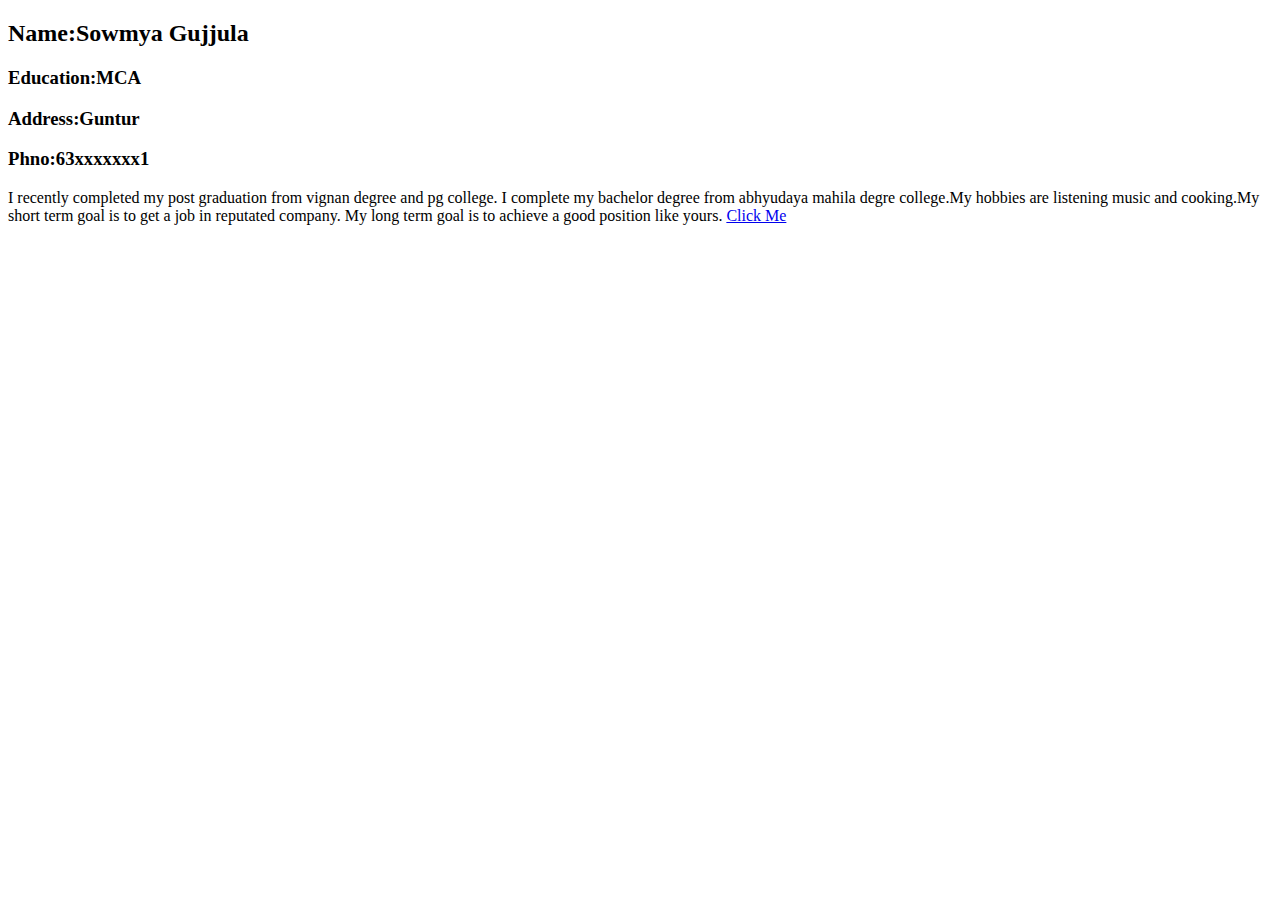
==== index.html @ cb4993e5 "update" ====
<!DOCTYPE html>
<html lang="eng">
    <head>
        <title>Personal Details</title>
    </head>
    <body>
        
        <h2>Name:Sowmya Gujjula</h2>
        <h3>Education:MCA</h3>
        <h3>Address:Guntur</h3>
        <h3>Phno:63xxxxxxx1</h3>
        <p>I recently completed my post graduation from vignan degree and pg college.
            I complete my bachelor degree from abhyudaya mahila degre college.My hobbies are listening music and cooking.My short term goal is to get a job in reputated company.
            My long term goal is to achieve a good position like yours.
        <a href="https://github.com/Sowmya-gujjula" target="_blank">Click Me</a>
    </body>
</html>
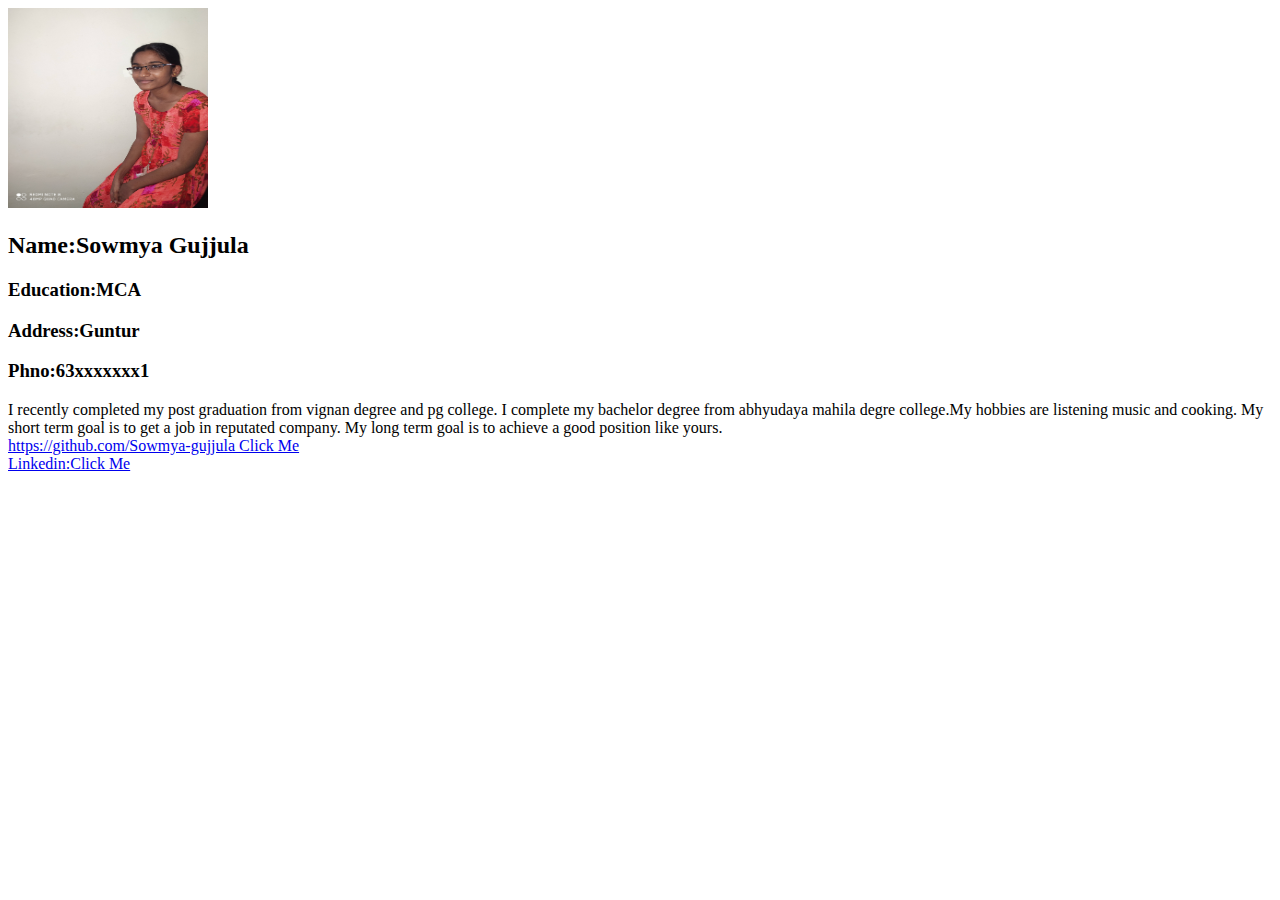
==== commit 84b5184b: "update" ====
--- a/index.html
+++ b/index.html
@@ -4,14 +4,16 @@
         <title>Personal Details</title>
     </head>
     <body>
-        
+        <img src="./IMG_20201022_175046.jpg" alt="My img" height="200" width="200">
         <h2>Name:Sowmya Gujjula</h2>
         <h3>Education:MCA</h3>
         <h3>Address:Guntur</h3>
         <h3>Phno:63xxxxxxx1</h3>
         <p>I recently completed my post graduation from vignan degree and pg college.
-            I complete my bachelor degree from abhyudaya mahila degre college.My hobbies are listening music and cooking.My short term goal is to get a job in reputated company.
-            My long term goal is to achieve a good position like yours.
-        <a href="https://github.com/Sowmya-gujjula" target="_blank">Click Me</a>
+            I complete my bachelor degree from abhyudaya mahila degre college.My hobbies are listening music and cooking.
+            My short term goal is to get a job in reputated company.
+            My long term goal is to achieve a good position like yours.<br>
+        <a href="https://github.com/Sowmya-gujjula" target="_blank">https://github.com/Sowmya-gujjula Click Me </a><br>
+        <a href="https://www.linkedin.com/in/sowmya-gujjula-7b672b273" target="_blank">Linkedin:Click Me</a>    
     </body>
 </html>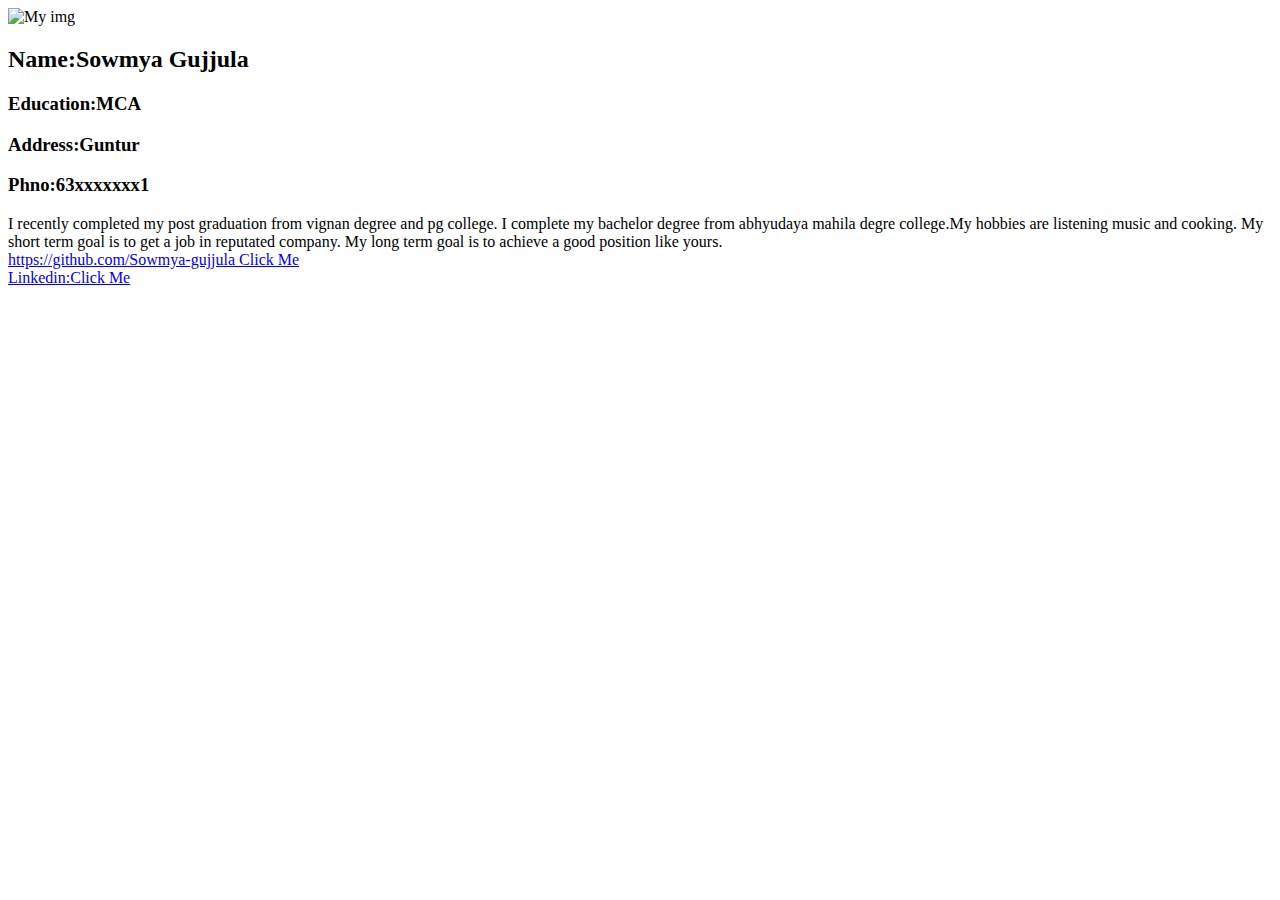
==== commit 7d14e314: "changes" ====
--- a/index.html
+++ b/index.html
@@ -4,7 +4,7 @@
         <title>Personal Details</title>
     </head>
     <body>
-        <img src="./IMG_20201022_175046.jpg" alt="My img" height="200" width="200">
+        <img src="https://cdn4.sharechat.com/drawinggirleasydrawing_1480e153_1643466025616_sc_cmprsd_40.jpg?tenant=sc&referrer=pwa-sharechat-service&f=rsd_40.jpg" alt="My img" height="200" width="200">
         <h2>Name:Sowmya Gujjula</h2>
         <h3>Education:MCA</h3>
         <h3>Address:Guntur</h3>
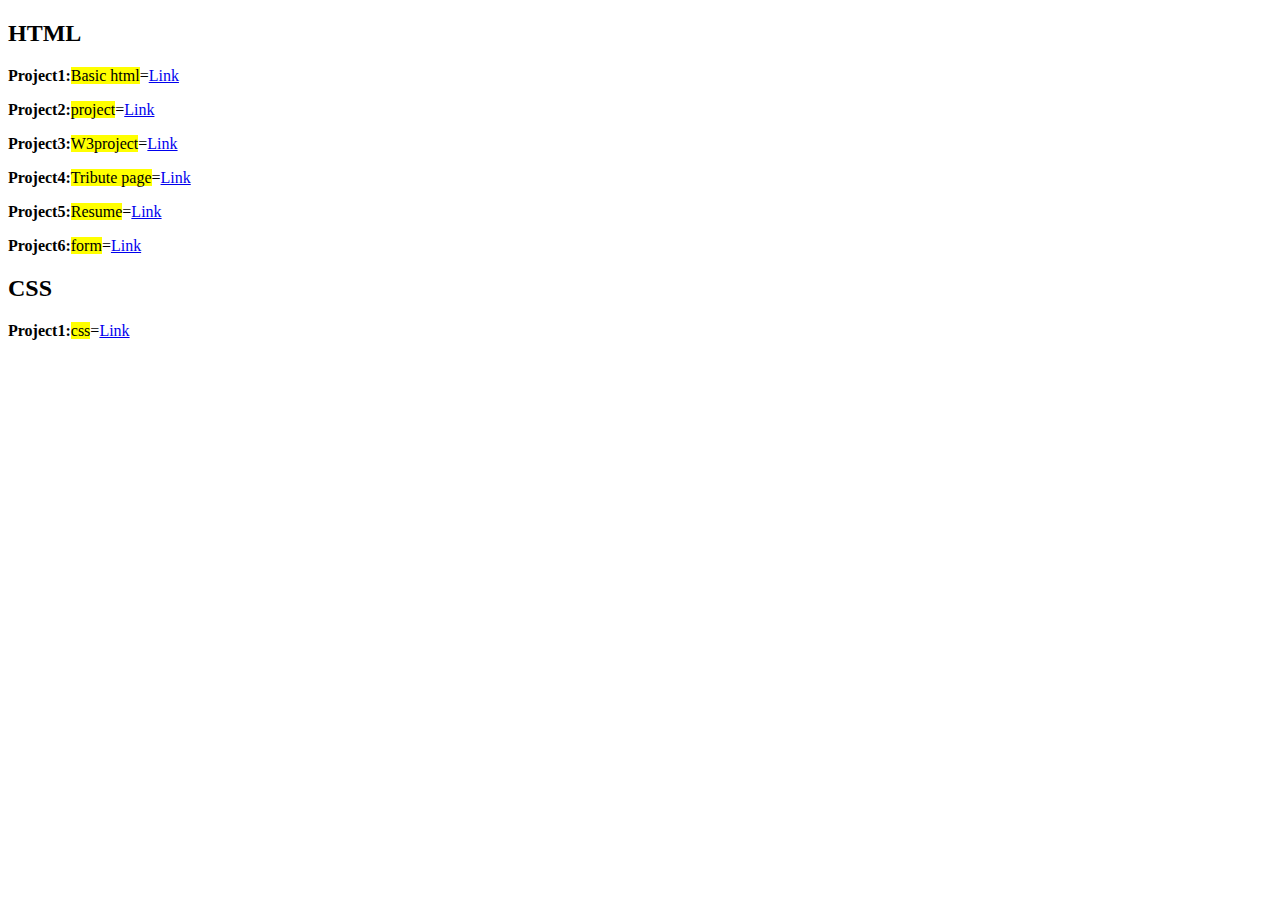
==== commit 6c66368e: "Group" ====
--- a/index.html
+++ b/index.html
@@ -1,19 +1,17 @@
 <!DOCTYPE html>
 <html lang="eng">
     <head>
-        <title>Personal Details</title>
+        <title>Document</title>
     </head>
     <body>
-        <img src="https://cdn4.sharechat.com/drawinggirleasydrawing_1480e153_1643466025616_sc_cmprsd_40.jpg?tenant=sc&referrer=pwa-sharechat-service&f=rsd_40.jpg" alt="My img" height="200" width="200">
-        <h2>Name:Sowmya Gujjula</h2>
-        <h3>Education:MCA</h3>
-        <h3>Address:Guntur</h3>
-        <h3>Phno:63xxxxxxx1</h3>
-        <p>I recently completed my post graduation from vignan degree and pg college.
-            I complete my bachelor degree from abhyudaya mahila degre college.My hobbies are listening music and cooking.
-            My short term goal is to get a job in reputated company.
-            My long term goal is to achieve a good position like yours.<br>
-        <a href="https://github.com/Sowmya-gujjula" target="_blank">https://github.com/Sowmya-gujjula Click Me </a><br>
-        <a href="https://www.linkedin.com/in/sowmya-gujjula-7b672b273" target="_blank">Linkedin:Click Me</a>    
+        <h2><b>HTML</b></h2>
+        <p><b>Project1:</b><mark>Basic html</mark>=<a href="http://127.0.0.1:5500/Basic%20html/index.html">Link</a></p>
+        <p><b>Project2:</b><mark>project</mark>=<a href="http://127.0.0.1:5500/project/index.html">Link</a></p>
+        <p><b>Project3:</b><mark>W3project</mark>=<a href="http://127.0.0.1:5500/W3project/index.html">Link</a></p>
+        <p><b>Project4:</b><mark>Tribute page</mark>=<a href="http://127.0.0.1:5500/Tribute%20page/index.html">Link</a></p>
+        <p><b>Project5:</b><mark>Resume</mark>=<a href="http://127.0.0.1:5500/Resume/index.html">Link</a></p>
+        <p><b>Project6:</b><mark>form</mark>=<a href="http://127.0.0.1:5500/form/index.html">Link</a></p>
+        <h2><b>CSS</b></h2>
+        <p><b>Project1:</b><mark>css</mark>=<a href="http://127.0.0.1:5500/css/index.html">Link</a></p>
     </body>
 </html>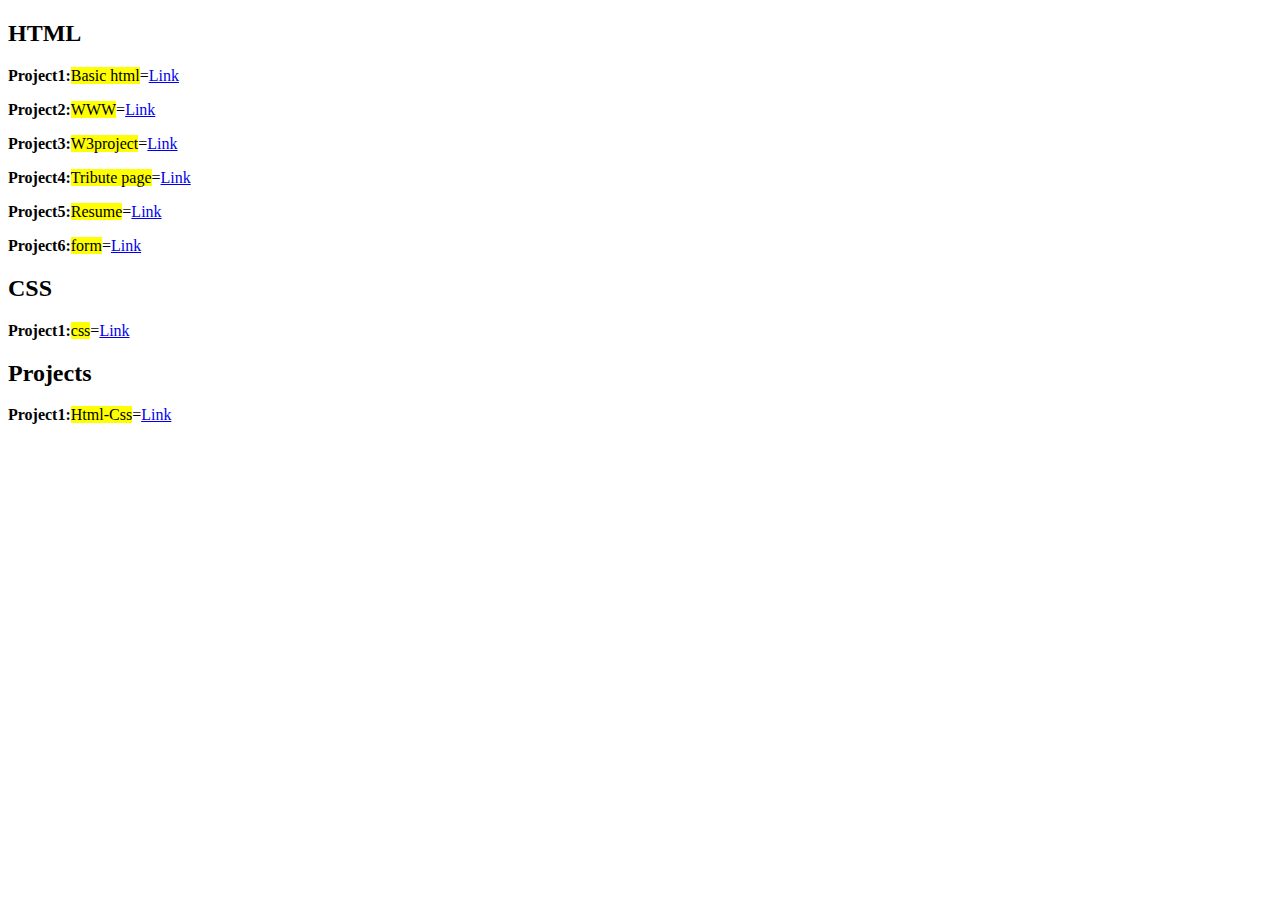
==== commit 2071e864: "project2" ====
--- a/index.html
+++ b/index.html
@@ -6,12 +6,14 @@
     <body>
         <h2><b>HTML</b></h2>
         <p><b>Project1:</b><mark>Basic html</mark>=<a href="http://127.0.0.1:5500/Basic%20html/index.html">Link</a></p>
-        <p><b>Project2:</b><mark>project</mark>=<a href="http://127.0.0.1:5500/project/index.html">Link</a></p>
+        <p><b>Project2:</b><mark>WWW</mark>=<a href="http://127.0.0.1:5500/WWW/index.html">Link</a></p>
         <p><b>Project3:</b><mark>W3project</mark>=<a href="http://127.0.0.1:5500/W3project/index.html">Link</a></p>
         <p><b>Project4:</b><mark>Tribute page</mark>=<a href="http://127.0.0.1:5500/Tribute%20page/index.html">Link</a></p>
         <p><b>Project5:</b><mark>Resume</mark>=<a href="http://127.0.0.1:5500/Resume/index.html">Link</a></p>
         <p><b>Project6:</b><mark>form</mark>=<a href="http://127.0.0.1:5500/form/index.html">Link</a></p>
         <h2><b>CSS</b></h2>
         <p><b>Project1:</b><mark>css</mark>=<a href="http://127.0.0.1:5500/css/index.html">Link</a></p>
+        <h2><b>Projects</b></h2>
+        <p><b>Project1:</b><mark>Html-Css</mark>=<a href="http://127.0.0.1:5500/Project1/index.html">Link</a></p>
     </body>
 </html>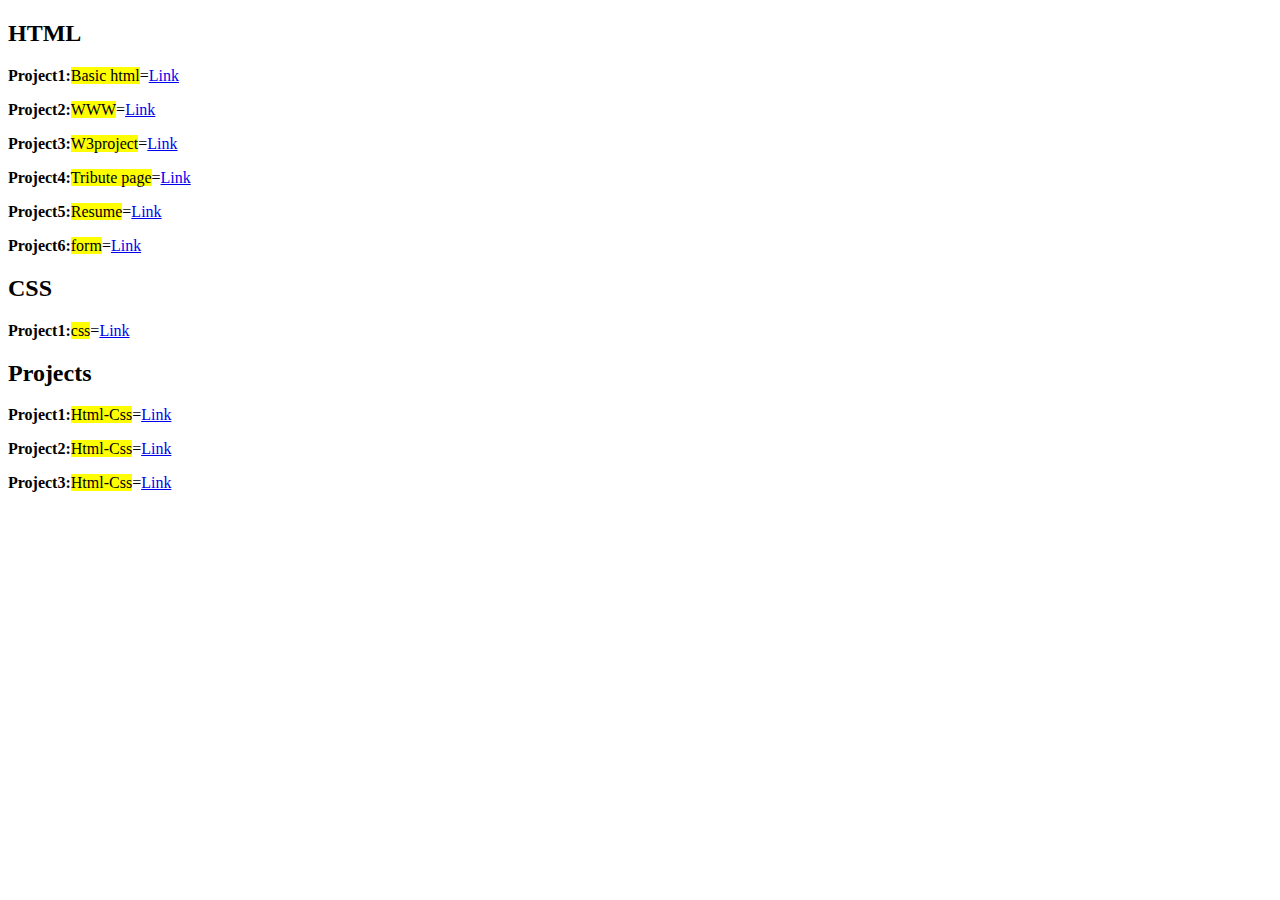
==== commit 32f166ef: "parallex" ====
--- a/index.html
+++ b/index.html
@@ -15,5 +15,8 @@
         <p><b>Project1:</b><mark>css</mark>=<a href="http://127.0.0.1:5500/css/index.html">Link</a></p>
         <h2><b>Projects</b></h2>
         <p><b>Project1:</b><mark>Html-Css</mark>=<a href="http://127.0.0.1:5500/Project1/index.html">Link</a></p>
+        <p><b>Project2:</b><mark>Html-Css</mark>=<a href="http://127.0.0.1:5500/project2/index.html">Link</a></p>
+        <p><b>Project3:</b><mark>Html-Css</mark>=<a href="http://127.0.0.1:5500/project3/index.html">Link</a></p>
+        
     </body>
 </html>